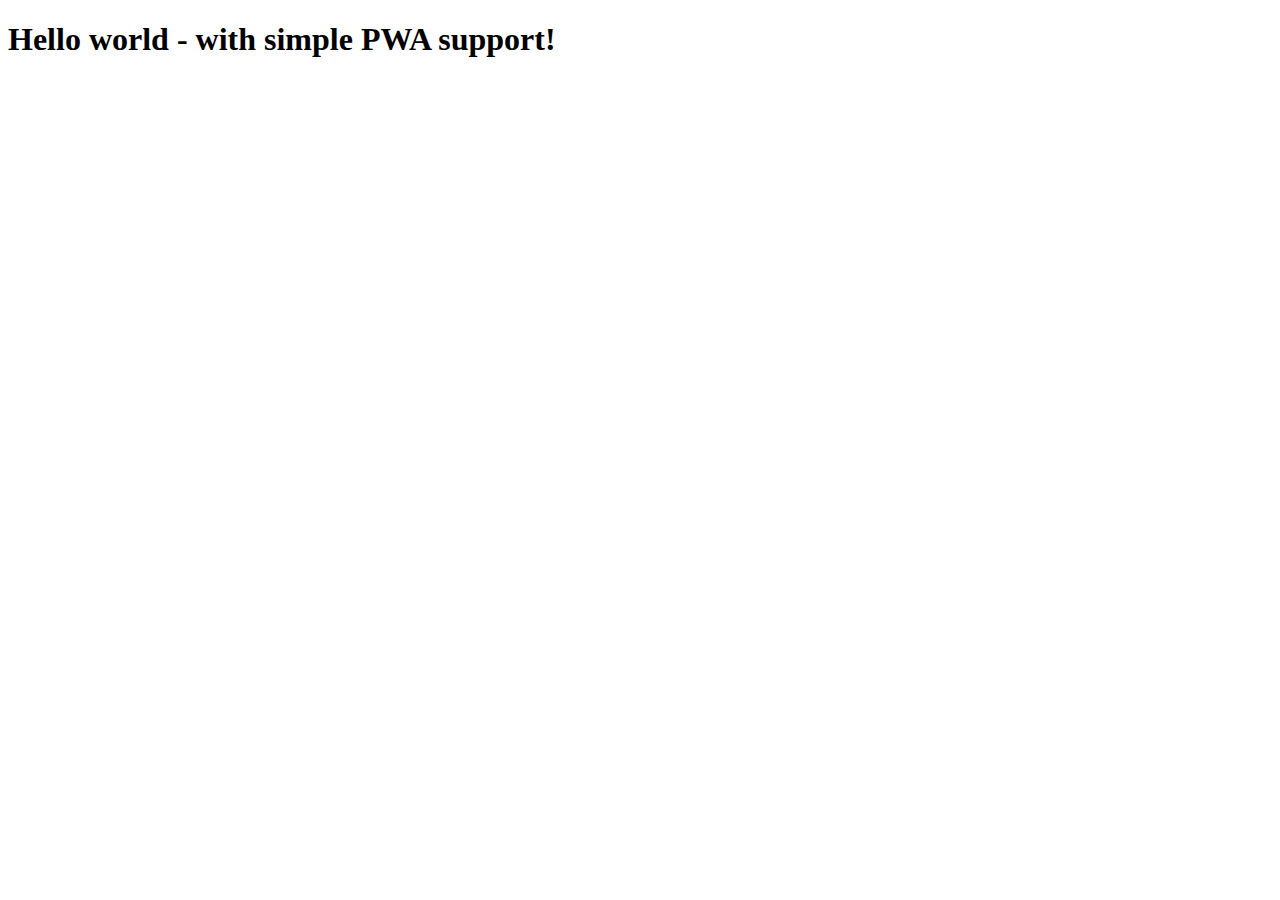
==== src/content/index.html @ 94f6a3f8 "feat: gulpstarter kit added" ====
<!DOCTYPE html>
<html lang="en">
  <head>
    <meta charset="UTF-8" />
    <meta name="viewport" content="width=device-width, initial-scale=1.0" />
    <meta http-equiv="X-UA-Compatible" content="ie=edge" />
    <title>Site title</title>
    <meta name="description" content="Description" />

    <!-- Title -->
    <meta property="og:title" content="" />
    <!-- OPTIONAL description. 2-4 sentences. -->
    <meta property="og:description" content="" />
    <!-- full url with http(s) ie. https://maciejkorsan.github.io/my-repo/ -->
    <meta property="og:url" content="" />
    <!-- full url to the image with http(s) ie. https://maciejkorsan.github.io/my-repo/assets/img/fb.png. Facebook suggests at least 1200 x 630. -->
    <meta property="og:image" content="https://maciejkorsan.com/wtf-gulp-starter/assets/img/cover.png" />

    <link rel="manifest" href="manifest.json" />
    <meta name="apple-mobile-web-app-capable" content="yes" />
    <link
      rel="apple-touch-icon"
      sizes="192x192"
      href="assets/pwa/icons/icon-192x192.png"
    />

    <link
      rel="icon"
      type="image/png"
      href="assets/pwa/icons/icon-192x192.png"
    />

    <link rel="stylesheet" href="css/main.css" />
  </head>
  <body>
    <h1>Hello world - with simple PWA support!</h1>

    <script src="js/main.js"></script>
  </body>
</html>
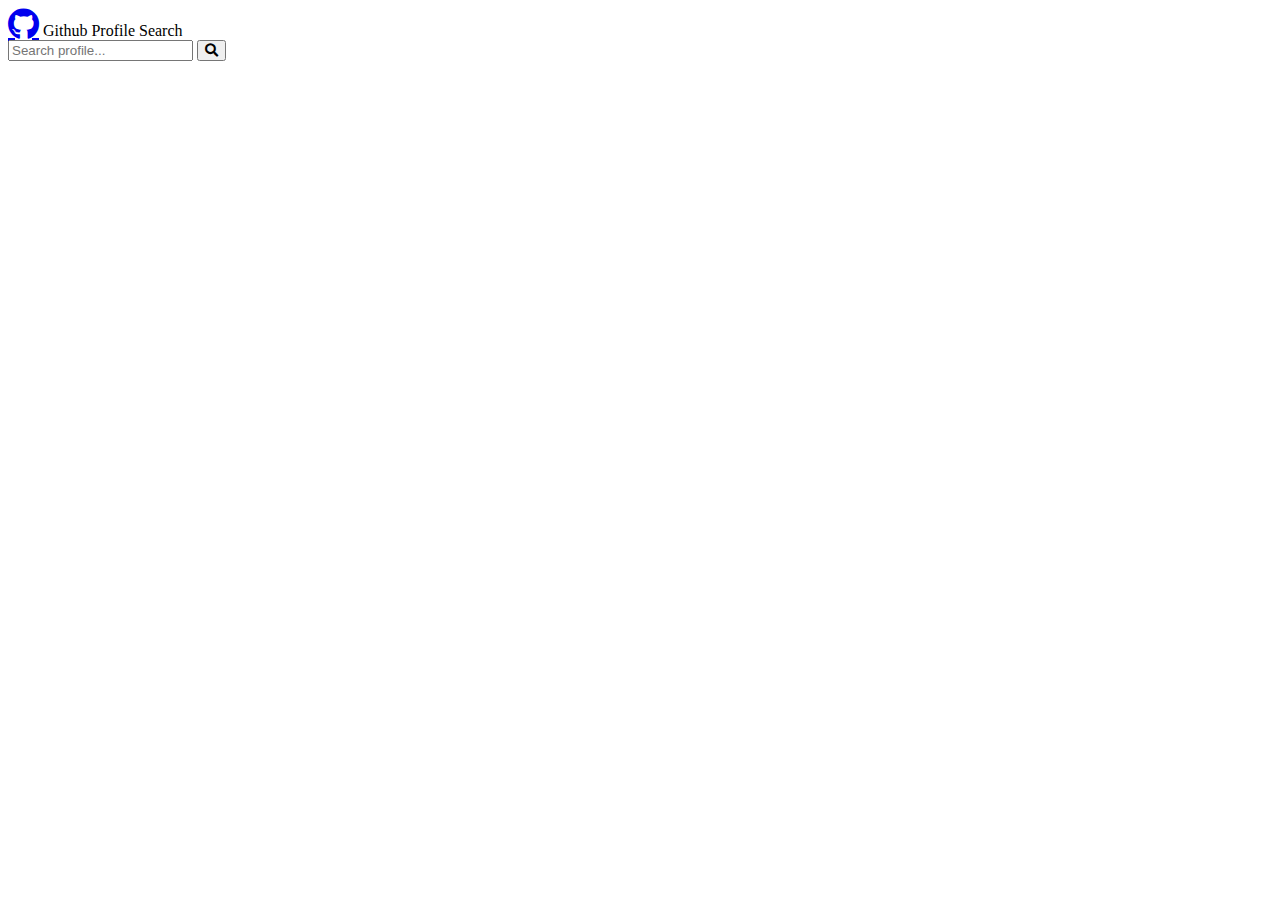
==== commit 5b9b91f5: "feat: html and css structure" ====
--- a/src/content/index.html
+++ b/src/content/index.html
@@ -1,40 +1,69 @@
 <!DOCTYPE html>
 <html lang="en">
-  <head>
-    <meta charset="UTF-8" />
-    <meta name="viewport" content="width=device-width, initial-scale=1.0" />
-    <meta http-equiv="X-UA-Compatible" content="ie=edge" />
-    <title>Site title</title>
-    <meta name="description" content="Description" />
 
-    <!-- Title -->
-    <meta property="og:title" content="" />
-    <!-- OPTIONAL description. 2-4 sentences. -->
-    <meta property="og:description" content="" />
-    <!-- full url with http(s) ie. https://maciejkorsan.github.io/my-repo/ -->
-    <meta property="og:url" content="" />
-    <!-- full url to the image with http(s) ie. https://maciejkorsan.github.io/my-repo/assets/img/fb.png. Facebook suggests at least 1200 x 630. -->
-    <meta property="og:image" content="https://maciejkorsan.com/wtf-gulp-starter/assets/img/cover.png" />
+<head>
+  <meta charset="UTF-8" />
+  <meta name="viewport" content="width=device-width, initial-scale=1.0" />
+  <meta http-equiv="X-UA-Compatible" content="ie=edge" />
+  <title>Site title</title>
+  <meta name="description" content="Description" />
 
-    <link rel="manifest" href="manifest.json" />
-    <meta name="apple-mobile-web-app-capable" content="yes" />
-    <link
-      rel="apple-touch-icon"
-      sizes="192x192"
-      href="assets/pwa/icons/icon-192x192.png"
-    />
+  <!-- Title -->
+  <meta property="og:title" content="" />
+  <!-- OPTIONAL description. 2-4 sentences. -->
+  <meta property="og:description" content="" />
+  <!-- full url with http(s) ie. https://maciejkorsan.github.io/my-repo/ -->
+  <meta property="og:url" content="" />
+  <!-- full url to the image with http(s) ie. https://maciejkorsan.github.io/my-repo/assets/img/fb.png. Facebook suggests at least 1200 x 630. -->
+  <meta property="og:image" content="https://maciejkorsan.com/wtf-gulp-starter/assets/img/cover.png" />
 
-    <link
-      rel="icon"
-      type="image/png"
-      href="assets/pwa/icons/icon-192x192.png"
-    />
+  <link rel="manifest" href="manifest.json" />
+  <meta name="apple-mobile-web-app-capable" content="yes" />
+  <link rel="apple-touch-icon" sizes="192x192" href="assets/pwa/icons/icon-192x192.png" />
 
-    <link rel="stylesheet" href="css/main.css" />
-  </head>
-  <body>
-    <h1>Hello world - with simple PWA support!</h1>
+  <link rel="icon" type="image/png" href="assets/pwa/icons/icon-192x192.png" />
+  <link rel="stylesheet" href="https://cdnjs.cloudflare.com/ajax/libs/font-awesome/5.9.0/css/all.min.css">
+  <link rel="stylesheet" href="css/main.css" />
+</head>
 
-    <script src="js/main.js"></script>
-  </body>
-</html>
+<body>
+
+  <nav class="nav">
+    <a href="index.html" class="navigation__logo fab fa-github fa-2x"></a>
+    <span class="navigation__title">Github Profile Search</span>
+  </nav>
+  <section class="content">
+    <div class="wrapper">
+      <input type="text" class="input" placeholder="Search profile...">
+      <button class="button"><i class="fa fa-search"></i></button>
+    </div>
+    <div class="lds-roller lds-roller--invisible">
+      <div></div>
+      <div></div>
+      <div></div>
+      <div></div>
+      <div></div>
+      <div></div>
+      <div></div>
+      <div></div>
+    </div>
+    <!-- <section class="profile">
+      <img class="profile__img">
+      <div class="profile__info">
+        <h2 class="profile__name">profilename</h2>
+      </div>
+      <div class="repos">
+        <div class="repo"><header class="repo__title">Title</header></div>
+        <div class="repo"><header class="repo__title">Title</header></div>
+        <div class="repo"><header class="repo__title">Title</header></div>
+        <div class="repo"><header class="repo__title">Title</header></div>
+        <div class="repo"><header class="repo__title">Title</header></div>
+      </div>
+    </section> -->
+    </div>
+  </section>
+
+  <script src="js/main.js"></script>
+</body>
+
+</html>